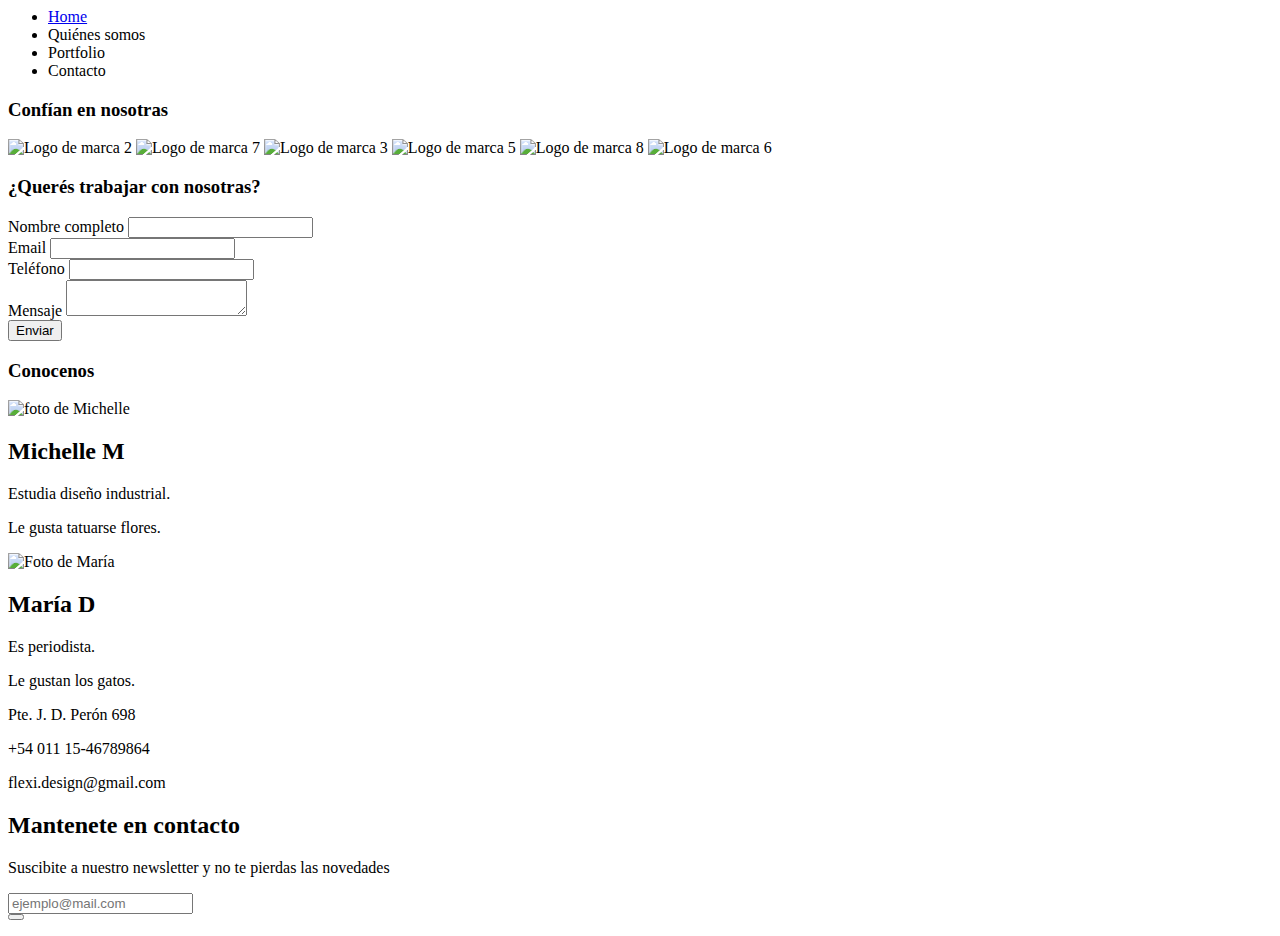
==== index2.html @ c975b4e8 "Correccion de errores" ====
<html>

<head>
    <meta http-equiv="Content-Type" content="text/html;charset=UTF-8">
    <link rel="stylesheet" href="index2.css">
    <meta name="viewport" content="width=device-width, initial-scale=1.0">
</head>

<body>
    <nav class="menu">
        <ul class="nav">
            <li><a href="./flexi.html">Home</a></li>
            <li>Quiénes somos</li>
            <li>Portfolio</li>
            <li>Contacto</li>
        </ul>
    </nav>

    <div class="confian">
        <h3>Confían en nosotras</h3>
    </div>

    <div class="empresas">
        <div class="fotos">
        <img src="../TP/Logosconfian/2.png" alt="Logo de marca 2" class="responsive">
        <img src="../TP/Logosconfian/7.png" alt="Logo de marca 7" class="responsive">
        <img src="../TP/Logosconfian/3.png" alt="Logo de marca 3" class="responsive">
        <img src="../TP/Logosconfian/5.png" alt="Logo de marca 5" class="responsive">
        <img src="../TP/Logosconfian/8.png" alt="Logo de marca 8" class="responsive">
        <img src="../TP/Logosconfian/6.png" alt="Logo de marca 6" class="responsive">
        </div>
    </div>

    <div class="Trabajar">
        <h3>¿Querés trabajar con nosotras?</h3>
    </div>

    <div class="formulario">
        <form action="" method="GET">
            <div>
                <label for="Nombre">Nombre completo</label>
                <input type="text" name="nombre">
            </div>
            <div>
                <label for="mail">Email</label>
                <input type="text" name="mail">
            </div>
            <div>
                <label for="telefono">Teléfono</label>
                <input type="text" name="telefono">
            </div>
            <div>
                <label for="msg">Mensaje</label>
                <textarea type="msg"> </textarea>
            </div>
            <div class="button">
                <button type="submit">Enviar</button>
            </div>
        </form>
    </div>

    <div class="titulo-fotos">
        <h3>Conocenos</h3>
    </div>

    <div class="nosotras">
            <div class="miche">
                <img src="./michelle.jpg" alt="foto de Michelle" class="responsive">
                <h2>Michelle M</h2>
                <p>Estudia diseño industrial.</p>
                <p>Le gusta tatuarse flores.</p>
            </div>
            <div class="maria">
                <img src="./maria.jpg" alt="Foto de María" class="responsive">
                <h2>María D</h2>
                <p>Es periodista.</p>
                <p>Le gustan los gatos.</p>
            </div>
        </div>

    <div class="footer">
        <div class="datos">
            <p>Pte. J. D. Perón 698</p>
            <p>+54 011 15-46789864</p>
            <p>flexi.design@gmail.com</p>
        </div>
        <div class="contacto">
            <h2>Mantenete en contacto</h2>
            <p>Suscibite a nuestro newsletter y no te pierdas las novedades</p>
            <form action="" method="get">
                <label for="Correo"></label>
                <label><input type="text" id="Correo" name="Correo" placeholder="ejemplo@mail.com"/></label>
                <div class="buttonsus">
                <button type="submit" value="Suscribirse">
                </div>
            </form>
        </div>
    </div>

<!--ATENCION!!! El formato que le di al form de
    contacto modificó el form del footer.
    Ver cómo lo arreglamos.----->

</body>

</html>
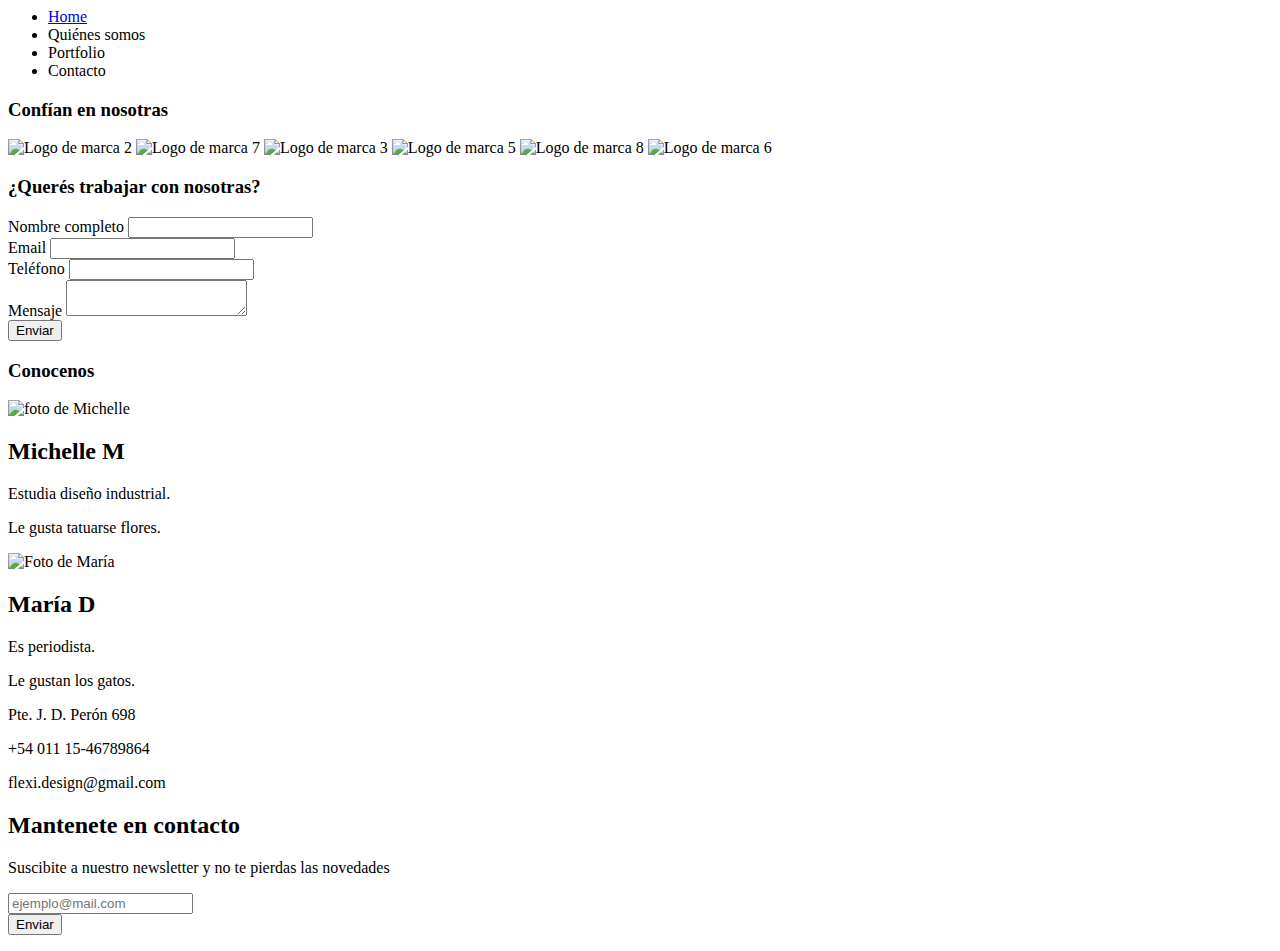
==== commit a539f5f8: "Prueba de botón de enviar en footer" ====
--- a/index2.html
+++ b/index2.html
@@ -22,12 +22,12 @@
 
     <div class="empresas">
         <div class="fotos">
-        <img src="../TP/Logosconfian/2.png" alt="Logo de marca 2" class="responsive">
-        <img src="../TP/Logosconfian/7.png" alt="Logo de marca 7" class="responsive">
-        <img src="../TP/Logosconfian/3.png" alt="Logo de marca 3" class="responsive">
-        <img src="../TP/Logosconfian/5.png" alt="Logo de marca 5" class="responsive">
-        <img src="../TP/Logosconfian/8.png" alt="Logo de marca 8" class="responsive">
-        <img src="../TP/Logosconfian/6.png" alt="Logo de marca 6" class="responsive">
+            <img src="../TP/Logosconfian/2.png" alt="Logo de marca 2" class="responsive">
+            <img src="../TP/Logosconfian/7.png" alt="Logo de marca 7" class="responsive">
+            <img src="../TP/Logosconfian/3.png" alt="Logo de marca 3" class="responsive">
+            <img src="../TP/Logosconfian/5.png" alt="Logo de marca 5" class="responsive">
+            <img src="../TP/Logosconfian/8.png" alt="Logo de marca 8" class="responsive">
+            <img src="../TP/Logosconfian/6.png" alt="Logo de marca 6" class="responsive">
         </div>
     </div>
 
@@ -64,19 +64,19 @@
     </div>
 
     <div class="nosotras">
-            <div class="miche">
-                <img src="./michelle.jpg" alt="foto de Michelle" class="responsive">
-                <h2>Michelle M</h2>
-                <p>Estudia diseño industrial.</p>
-                <p>Le gusta tatuarse flores.</p>
-            </div>
-            <div class="maria">
-                <img src="./maria.jpg" alt="Foto de María" class="responsive">
-                <h2>María D</h2>
-                <p>Es periodista.</p>
-                <p>Le gustan los gatos.</p>
-            </div>
+        <div class="miche">
+            <img src="./michelle.jpg" alt="foto de Michelle" class="responsive">
+            <h2>Michelle M</h2>
+            <p>Estudia diseño industrial.</p>
+            <p>Le gusta tatuarse flores.</p>
         </div>
+        <div class="maria">
+            <img src="./maria.jpg" alt="Foto de María" class="responsive">
+            <h2>María D</h2>
+            <p>Es periodista.</p>
+            <p>Le gustan los gatos.</p>
+        </div>
+    </div>
 
     <div class="footer">
         <div class="datos">
@@ -89,15 +89,15 @@
             <p>Suscibite a nuestro newsletter y no te pierdas las novedades</p>
             <form action="" method="get">
                 <label for="Correo"></label>
-                <label><input type="text" id="Correo" name="Correo" placeholder="ejemplo@mail.com"/></label>
-                <div class="buttonsus">
-                <button type="submit" value="Suscribirse">
+                <label><input type="text" id="Correo" name="Correo" placeholder="ejemplo@mail.com" /></label>
+                <div class="button">
+                    <button type="submit">Enviar</button>
                 </div>
             </form>
         </div>
     </div>
 
-<!--ATENCION!!! El formato que le di al form de
+    <!--ATENCION!!! El formato que le di al form de
     contacto modificó el form del footer.
     Ver cómo lo arreglamos.----->
 
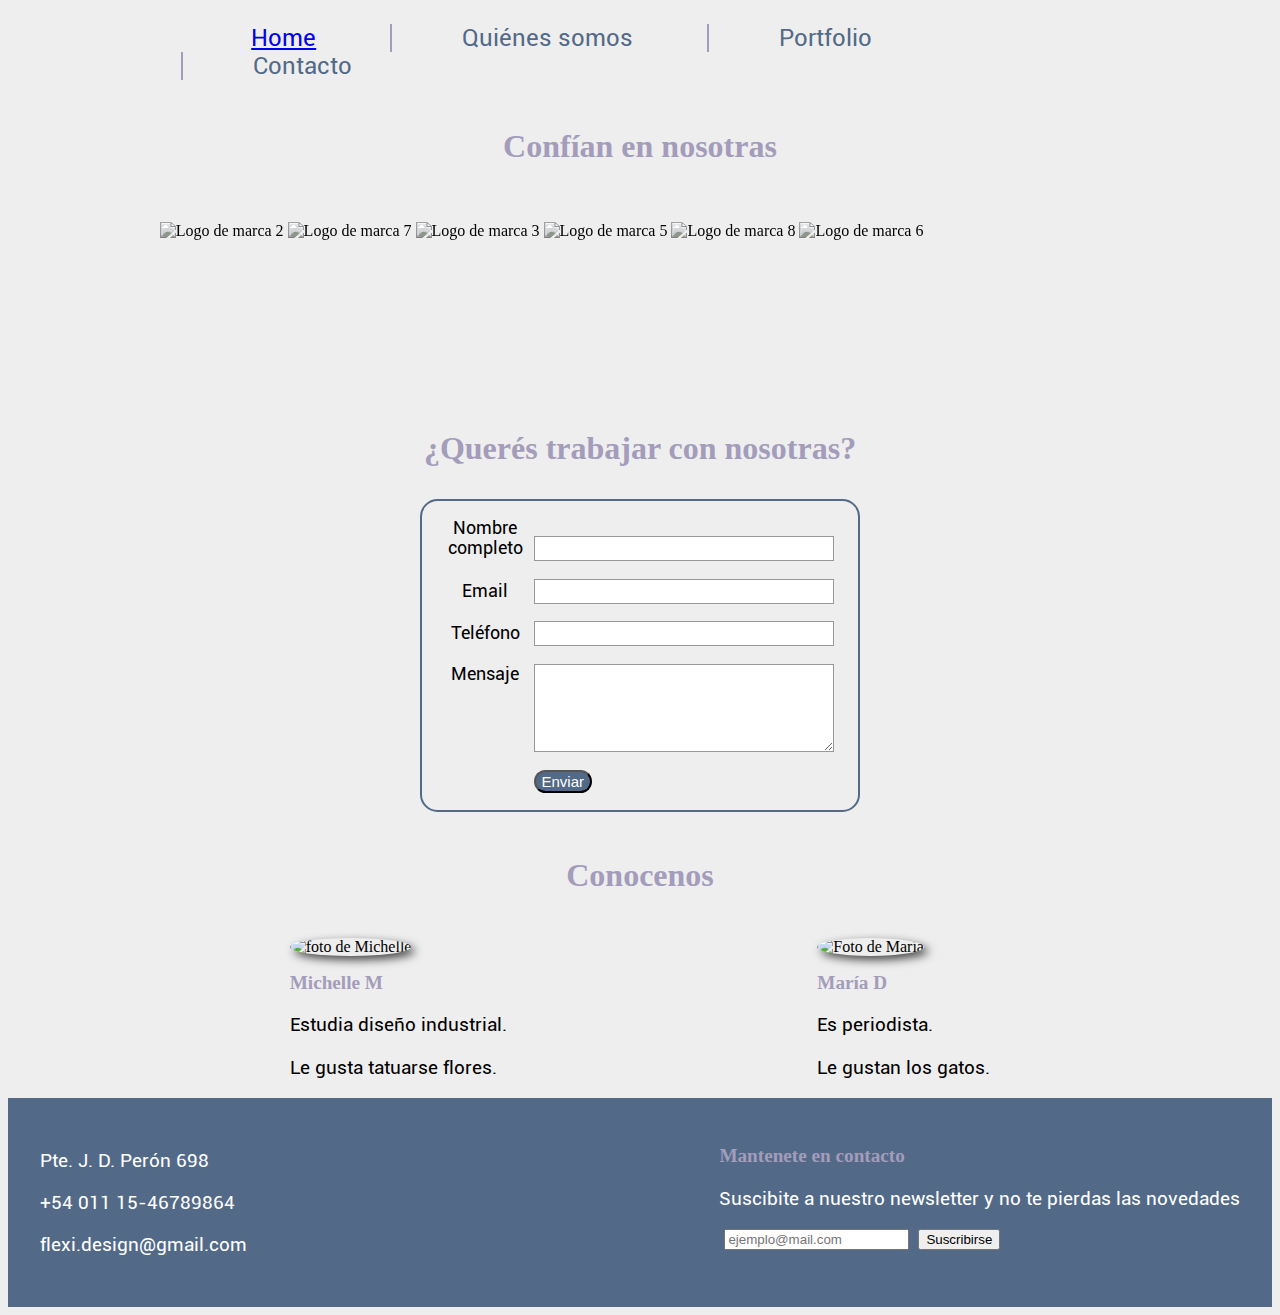
==== commit 98a8e2b4: "Merge branch 'master' of https://github.com/Michelle-M/TP" ====
--- a/index2.html
+++ b/index2.html
@@ -90,17 +90,12 @@
             <form action="" method="get">
                 <label for="Correo"></label>
                 <label><input type="text" id="Correo" name="Correo" placeholder="ejemplo@mail.com" /></label>
-                <div class="button">
-                    <button type="submit">Enviar</button>
-                </div>
+                <button type="submit">Suscribirse</button>
+                
             </form>
         </div>
     </div>
 
-    <!--ATENCION!!! El formato que le di al form de
-    contacto modificó el form del footer.
-    Ver cómo lo arreglamos.----->
-
 </body>
 
 </html>--- a/index2.css
+++ b/index2.css
@@ -0,0 +1,188 @@
+@font-face {
+    font-family: Roboto;
+    src: url('Roboto-Regular.woff') format('woff');
+}
+@font-face {
+    font-family: Fashion;
+    src: url('Fashion-Fetish-Regular.woff') format('woff');
+}
+
+body {
+    background-color: rgb(238, 238, 238)
+}
+
+.menu {
+    margin-left: 5%;
+    max-width: 80%;
+    display: flex;
+    justify-content: center;
+    align-items: center;
+}
+
+.nav li{
+    font-family: 'Roboto';
+    font-size: 1.5em;
+    list-style: none;
+    display: inline-block;
+    color: rgb(82, 106, 136);
+    margin-left: 70px;
+    padding-left: 70px;
+    border-left: 2px solid rgb(164, 156, 187);
+}
+
+.nav li:first-child {
+    border-left: 0px;
+}
+
+.confian, .trabajar, .titulo-fotos h3 {
+    text-align: center;
+}
+
+h3 {
+    font-family: 'Fashion';
+    font-size: 2em;
+    color: rgb(164, 156, 187);
+}
+
+.empresas {
+    max-width: 80%;
+    margin-left: 10%;
+    display: flex;
+    justify-content: space-between;
+    align-content: center;
+    padding: 2%;
+}
+
+.fotos img {
+    max-width: 150px;
+    min-height: 150px;
+    filter: grayscale(90%);
+}
+
+
+.formulario {
+    font-family: 'Roboto';
+    font-size: 1.1em;
+    color: black;
+}
+
+.formulario form {
+    margin: auto;
+    width: 400px;
+    padding: 1em;
+    border: 2px solid rgb(82, 106, 136);
+    border-radius: 1em;
+}
+
+.formulario form div + div {
+    margin-top: 1em;
+}
+
+.formulario label {
+    display: inline-block;
+    width: 90px;
+    text-align: center;
+}
+
+.formulario input, .formulario textarea {
+    font: 1em sans-serif;
+    width: 300px;
+    box-sizing: border-box;
+    border: 1px solid #999;
+}
+
+.formulario textarea {
+    vertical-align: top;
+    height: 5em;
+    resize: vertical;
+}
+
+.formulario .button {
+    padding-left: 86px;
+}
+.formulario button {
+    margin-left: .5em;
+    background-color: rgb(82, 106, 136);
+    border-radius: 2.5em;
+    color: white;
+    font-size: 15px;
+}
+.titulo-fotos {
+    padding: 1%;
+}
+
+.nosotras {
+    max-width: 80%;
+    margin-left: 10%;
+    display: flex;
+    justify-content: space-around;
+    align-content: center;
+    flex-wrap: wrap;
+}
+
+.nosotras img {
+    border-radius: 50%;
+    max-width: 250px;
+    max-height: 250px;
+    box-shadow: 4px 4px 10px rgba(0, 0, 0, 0.7);
+}
+
+h2 {
+    font-family: 'Fashion';
+    font-size: 1.2em;
+    color: rgb(164, 156, 187);
+}
+
+.nosotras p {
+    color: black;
+}
+
+.footer {
+    background-color: rgb(82, 106, 136);
+    display: flex;
+    justify-content: space-between;
+    align-content: center;
+    padding: 2.5%;
+}
+
+.contacto label {
+    width: 40px;
+    margin-right: 5px;
+}
+
+.formulario .contacto input{
+    border-radius: 2.5em;
+    color: black;
+    font-size: 15px;
+}
+
+.buttonsus button {
+    background-color: rgb(164, 156, 187);
+    color: black;
+    width: 150px;
+    height: 20px;
+}
+
+p {
+    font-family: 'Roboto';
+    font-size: 1.2em;
+    color: white;
+}
+
+.footer h3 {
+    color: rgb(164, 156, 187);
+}
+.footer p {
+    color: white;
+}
+
+@media screen and (max-width: 800px) {
+    .nav li {
+        font-size: 1em;
+        border-left: none;
+        padding: 2%;
+    }
+    .menu {
+        border-bottom: 2px solid rgb(82, 106, 136);
+    }
+}